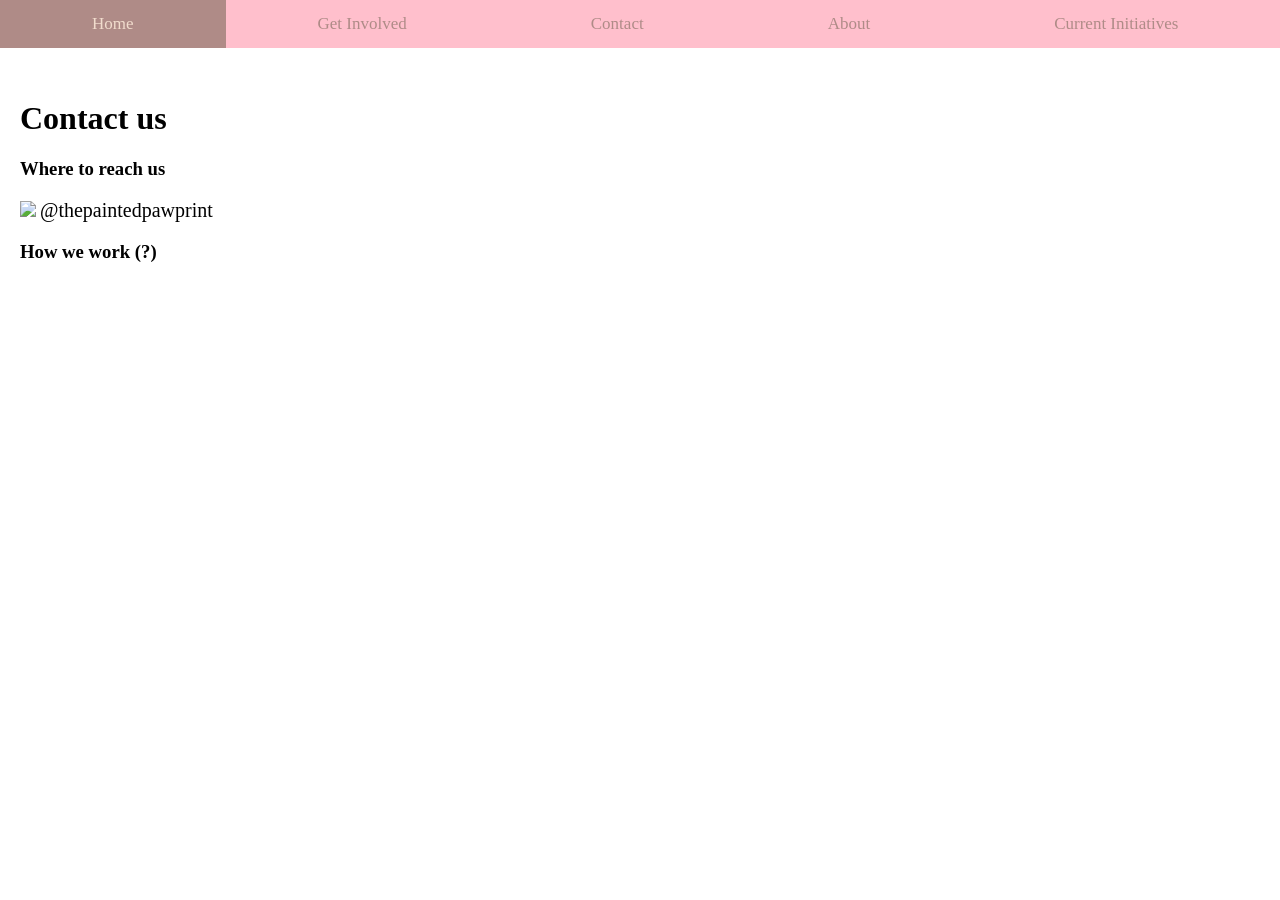
==== contact.html @ aeebe8dd "wow" ====
<!DOCTYPE html>
<html>
  <head>
    <meta charset="utf-8" />
    <title>Unit 11 Project</title>
    <link href="style.css" rel="stylesheet" type="text/css" />
  </head>
  <body>

    <div class="topnav">
        <a class="active" taget="_self" href="index.html">Home</a>
        <a target="_self" href="getInvolved.html">Get Involved</a>
        <a target="_self" href="contact.html">Contact</a>
        <a target="_self" href="about.html">About</a>
        <a target="_self" href="initiatives.html">Current Initiatives</a>
    </div>
    
    <div class= main>
    <h1 class="title"> Contact us</h1>
    </div>

    <h3>Where to reach us</h3>
    <div id="instagramLink">
    <p >
      <img src="https://upload.wikimedia.org/wikipedia/commons/a/a5/Instagram_icon.png" class="site"> <span class="socials">@thepaintedpawprint</span>
    </p>
    </div>

    <h3>How we work (?)</h3>


    <script src="https://ajax.googleapis.com/ajax/libs/jquery/2.1.4/jquery.min.js"></script>
    <script>

      


    </script>
  </body>
</html>
---- style.css ----
html {
  background-color: rgba(255, 255, 255, 0.637);
  background-blend-mode: lighten;
  background-image: url("https://media.istockphoto.com/id/1197978961/vector/seamless-pattern-with-pink-pet-pawprints-and-hearts.jpg?s=612x612&w=0&k=20&c=oAFo9KLX9uAQtptrXKWbfaGXFR5Jl7NyFshRlYwjA0s=");
  background-size: 20%;
}

body {
    margin: 0;
}

h1, h2, h3, p {
  margin-left: 20px;
}


.title {
  padding-top: 50px;
}

.socials {
  font-size:20px;
  margin-bottom: 10px;
}

.site {
  height: 20px;
}


/* top menu css ==================== */

.topnav {
  background-color: #FFBFCC;
  overflow: hidden;
  position: fixed;
  top: 0;
  width:100%;
  padding-left: 0px;
}

/* Style the links inside the navigation bar */
.topnav a {
  float: left;
  display: block;
  color: #AF8B87;
  text-align: center;
  padding: 14px 92px;
  text-decoration: none;
  font-size: 17px;
}

/* Change the color of links on hover */
.topnav a:hover {
  background-color: #F1DCCD;
  color: #AF8B87;
}

/* Add a color to the active/current link */
.topnav a.active {
  background-color: #AF8B87;
  color: #F1DCCD;
}

.main {
margin-top: 50px;
}
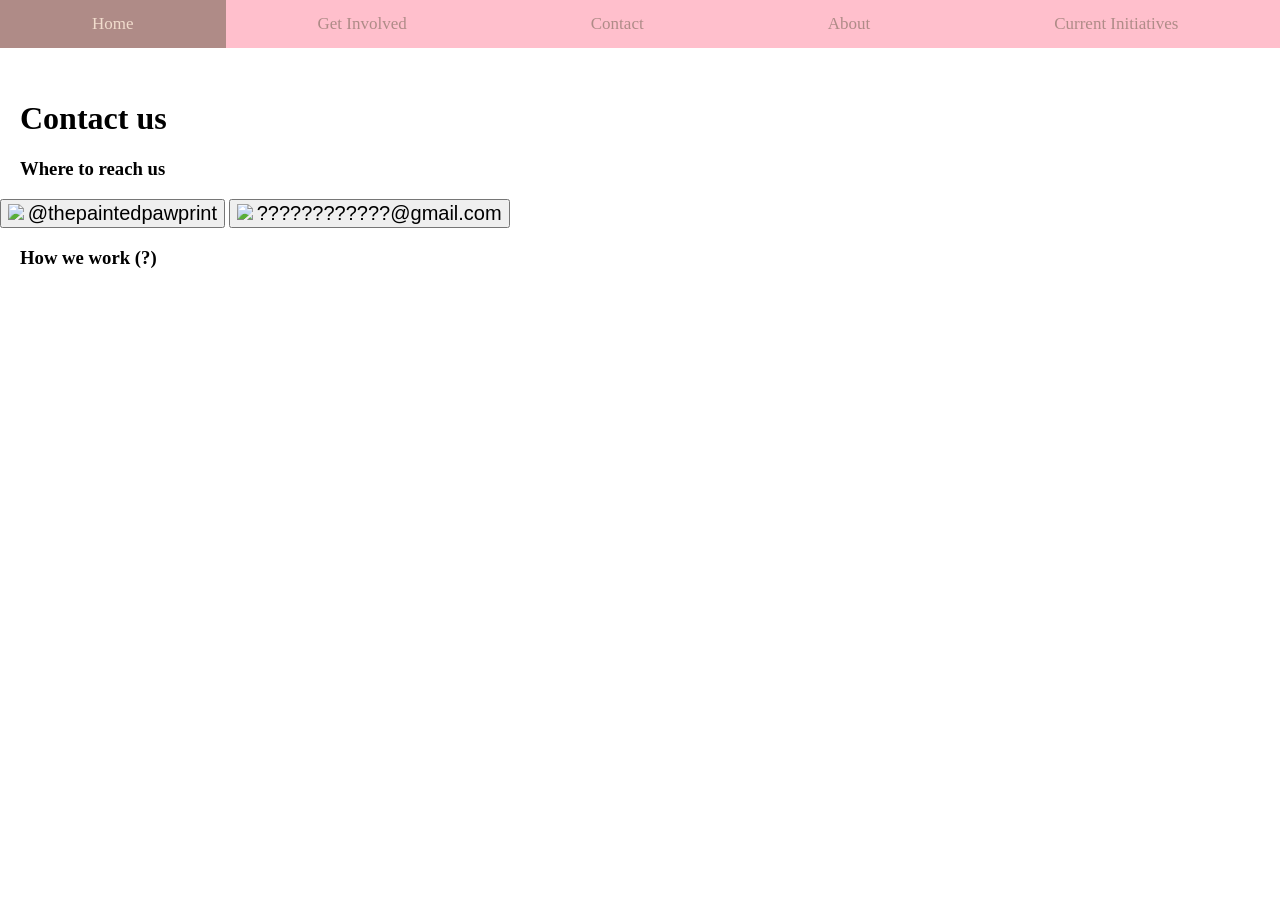
==== commit 3f0b766e: "wow" ====
--- a/contact.html
+++ b/contact.html
@@ -20,11 +20,13 @@
     </div>
 
     <h3>Where to reach us</h3>
-    <div id="instagramLink">
-    <p >
+    <button>
       <img src="https://upload.wikimedia.org/wikipedia/commons/a/a5/Instagram_icon.png" class="site"> <span class="socials">@thepaintedpawprint</span>
-    </p>
-    </div>
+    </button>
+
+    <button>
+      <img src="https://www.freepnglogos.com/uploads/logo-gmail-png/logo-gmail-png-gmail-icon-download-png-and-vector-1.png"> <span class="socials">????????????@gmail.com</span>
+    </button>
 
     <h3>How we work (?)</h3>
 
@@ -32,6 +34,9 @@
     <script src="https://ajax.googleapis.com/ajax/libs/jquery/2.1.4/jquery.min.js"></script>
     <script>
 
+      $("button").click(function(){
+      window.location.href='the_link_to_go_to.html';
+      })
       
 
 
